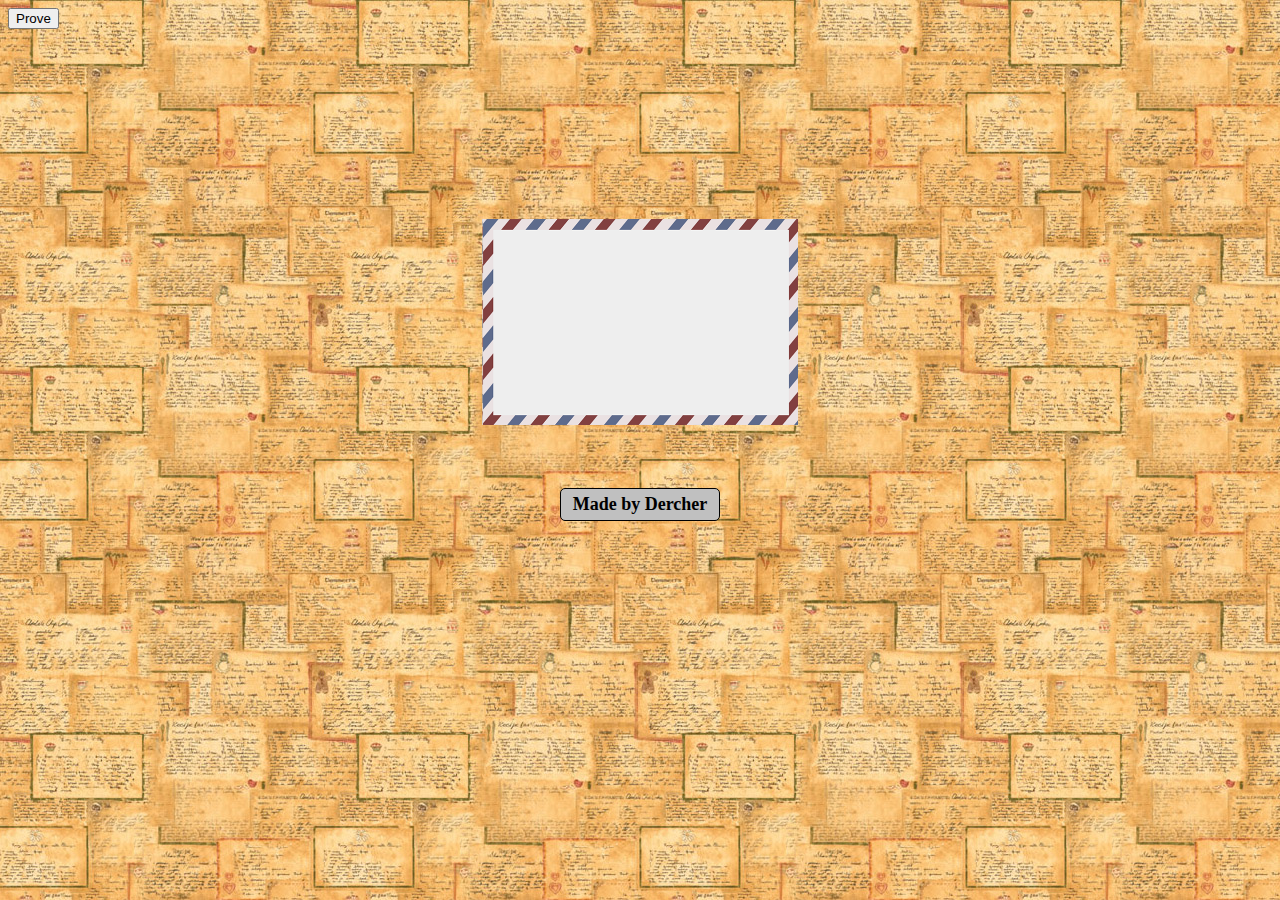
==== letter.html @ f617ad26 "file added" ====
<!DOCTYPE html>
<html>
	<head> 
		<meta charset="UTF-8">
		<title>CSS is Awesome !</title>
		<link rel="stylesheet" href="css/letter.css">
	</head>
	<body>
       <button class="prove">Prove</button>
		<div class="container"> 
		  <div class="back">
		    <div class="back__inner">
		    	<div class="paper">
		    	<form class="formWrapper1">
		    		<div class="paper__text"><div>Ваше сообщение:</div></div>
		    		<textarea class="message" maxlength="1000" ROWS="5" placeholder="Введите здесь текс"></textarea>
		    	</form>	    	  
		    	</div>
		    </div>
		    <div class="back__right__inner"></div>	
		    <div class="back__right"></div>	
		    <div class="back__left__inner"></div>	    
		    <div class="back__left"></div>
		    <div class="back__bottom__inner"></div>
		    <div class="back__bottom">
		      <div class="formWrapper2">
			      <div class="letter__text">Ваше имя:</div>
		    	  <input type="text" name="">
		    	  <div class="letter__text">Ваш E-mail/Skype:</div>
		    	  <input type="text" name="">
		    	  <button class="letter__button" onclick="submitLetter()">Отправить</button>
		      </div>
		    </div>
		    <div class="back__top__inner"></div>
		    <div class="back__top"></div>
		  </div>
		  <div class="front"></div>
		</div>
	   <div class="submited"> 
	    <div>
	       <p>Ваше сообщение успешно отправлено!</p>
	       <p>В ближайшее время я с Вами свяжусь!</p>
	      <button onclick="removeSub(0)">Ok</button>
	    </div>   
	  </div>
	  <div class="submited"> 
	    <div>
	     <p>Заполните пожалуйста все поля для вводя</p>
	     <button onclick="removeSub(1)">Ok</button>
	   </div>   
	  </div>
	  <footer class="made">Made by Dercher</footer>
		<script src="js/letter.js"></script>
	</body>
</html>
---- css/letter.css ----
* { 
	box-sizing: border-box;  
} 

body {
	background: url('../img/back.jpg');
	overflow-x: hidden;
	overflow-y: hidden; 
}
.container, .submited { 
	position: relative;
	transform: scale(1);
    width: 314.5px;
	height: 206px;
	margin: 15% auto 5%;
	-webkit-transition: all 3s ease; /* Firefox */
	-moz-transition: all 3s ease; /* WebKit */
	-o-transition: all 3s ease; /* Opera */
	transition: all 3s ease; /* Standard */
}
.submited {
	position: fixed;
	display: none;
	top: 5%;
	left: 0;
	width: 100vw;
	transform: scale(0) rotate(-360deg);
	-webkit-transition: all 1s ease; /* Firefox */
	-moz-transition: all 1s ease; /* WebKit */
	-o-transition: all 1s ease; /* Opera */
	transition: all 1s ease; /* Standard */
}

.submited div{
	opacity: 1;
	display: table;
	margin: 0 auto;
	padding: 3em 1.6em;
	border-radius: 1.08em;
	border: 5px solid #D2841E;
	color: #D2841E;
	font-size: 1.25em;
	font-weight: bold;
	text-shadow:0px 2px 3px #75762b;

	background: rgb(229,230,150); /* Old browsers */
	background: -moz-linear-gradient(left,  rgba(229,230,150,1) 0%, rgba(209,211,96,1) 0%, rgba(227,237,196,1) 72%, rgba(227,237,196,1) 78%); /* FF3.6-15 */
	background: -webkit-linear-gradient(left,  rgba(229,230,150,1) 0%,rgba(209,211,96,1) 0%,rgba(227,237,196,1) 72%,rgba(227,237,196,1) 78%); /* Chrome10-25,Safari5.1-6 */
	background: linear-gradient(to right,  rgba(229,230,150,1) 0%,rgba(209,211,96,1) 0%,rgba(227,237,196,1) 72%,rgba(227,237,196,1) 78%); /* W3C, IE10+, FF16+, Chrome26+, Opera12+, Safari7+ */
	filter: progid:DXImageTransform.Microsoft.gradient( startColorstr='#e5e696', endColorstr='#e3edc4',GradientType=1 ); /* IE6-9 */
}
/*..----------------------*/
.submited button{text-decoration:none; text-align:center; 
	 padding: .2em .5em; 
	 border:solid 1px #004F72; 
	 -webkit-border-radius:.25em;
	 -moz-border-radius:.25em; 
	 border-radius: .25em; 
	 font: .8em Arial, Helvetica, sans-serif; 
	 font-weight:bold; 
	 color:#f2ffff; 
	 display: table;
	 margin: .8em auto 0;
	 background-color:#3BA4C7; 
	 background-image: -moz-linear-gradient(top, #3BA4C7 0%, #3a839c 100%); 
	 background-image: -webkit-linear-gradient(top, #3BA4C7 0%, #3a839c 100%); 
	 background-image: -o-linear-gradient(top, #3BA4C7 0%, #3a839c 100%); 
	 background-image: -ms-linear-gradient(top, #3BA4C7 0% ,#3a839c 100%); 
	 filter: progid:DXImageTransform.Microsoft.gradient( startColorstr='#3a839c', endColorstr='#3a839c',GradientType=0 ); 
	 background-image: linear-gradient(top, #3BA4C7 0% ,#3a839c 100%);   
	 -webkit-box-shadow:inset 0,0px 0,0px 1,1px #ffffff,#ffffff;  -moz-box-shadow:inset 0px 0px 1px #ffffff;  box-shadow:inset 0px 0px 1px #ffffff;  
	  
	 text-shadow: 1px 2px 2px #613737; 
	 filter: dropshadow(color=#613737, offx=1, offy=2);  
}
 .submited button:hover{
	 padding: .2em .5em; 
	 border:solid 1px #000; 
	 -webkit-border-radius:.25em;
	 -moz-border-radius:.25em; 
	 border-radius: .25em; 
	 font: .8em Arial, Helvetica, sans-serif; 
	 font-weight:bold; 
	 color:#f2ffff; 
	 background-color:#3c7c91; 
	 background-image: -moz-linear-gradient(top, #3c7c91 0%, #06526b 100%); 
	 background-image: -webkit-linear-gradient(top, #3c7c91 0%, #06526b 100%); 
	 background-image: -o-linear-gradient(top, #3c7c91 0%, #06526b 100%); 
	 background-image: -ms-linear-gradient(top, #3c7c91 0% ,#06526b 100%); 
	 filter: progid:DXImageTransform.Microsoft.gradient( startColorstr='#06526b', endColorstr='#06526b',GradientType=0 ); 
	 background-image: linear-gradient(top, #3c7c91 0% ,#06526b 100%);   
	 -webkit-box-shadow:inset 0,0px 0,0px 1,1px #ffffff,#ffffff;  -moz-box-shadow:inset 0px 0px 1px #ffffff;  box-shadow:inset 0px 0px 1px #ffffff;  
	  
	 text-shadow: 1px 2px 2px #613737; 
	 filter: dropshadow(color=#613737, offx=1, offy=2);
	}
/*-------------------------*/
.front {
	position:absolute;
	background: url('../img/letter/front3.png') no-repeat;
	background-size: contain;
	width: inherit; 
	height: inherit; 
	backface-visibility: hidden;
	transform: perspective( 900px ) rotateY( 0deg );
	-webkit-transition: all 3s ease; /* Firefox */
	-moz-transition: all 3s ease; /* WebKit */
	-o-transition: all 3s ease; /* Opera */
	transition: all 3s ease; /* Standard */
}
.back {
	position:absolute;
	transform: perspective( 900px ) rotateY( 180deg );
	width: inherit; 
	height: inherit; 
	backface-visibility: hidden;
	-webkit-transition: all 3s ease; /* Firefox */
	-moz-transition: all 3s ease; /* WebKit */
	-o-transition: all 3s ease; /* Opera */
	transition: all 3s ease; /* Standard */
}
.back__inner {
   position: absolute;
   background: #E4E4E4;
   width: inherit;
   height: inherit;
}
.paper {
   display: none;
   position: absolute;
   left: -450%;
   top: 0;
   padding-top: 10px;
   transform: rotate(-360deg);
   background: url('../img/letter/paper2.png') no-repeat;
   background-size: contain;
   width: inherit;
   height: inherit;
   	-webkit-transition: all 1.5s ease; /* Firefox */
	-moz-transition: all 1.5s ease; /* WebKit */
	-o-transition: all 1.5s ease; /* Opera */
	transition: all 1.5s ease; /* Standard */
}
.paper__text {
  display: table;
   margin: 10px auto 11px;
 }
.paper__text div  {
  display: inline-block;
  text-align: center;
  color: #5F9EA0;
  font-size: 15px;
}
.message {
	background: #FFEEAA;
    margin: 0 48px;
    width: 220px;
    color: #5F9EA0;
    border: 1px solid #D9C768;
}
.formWrapper1, .formWrapper2 {
	display: none;
	transform: scale(0);
    -webkit-transition: all 1.5s ease; /* Firefox */
	-moz-transition: all 1.5s ease; /* WebKit */
	-o-transition: all 1.5s ease; /* Opera */
	transition: all 1.5s ease; /* Standard */
}
.made {
	background: silver;
	border: 1px solid #000;
	border-radius: 5px;
	text-align: center;
	font-size: 18px;
    font-weight: bold;
    padding: 5px 10px;
    width: 160px;
    margin: 0 auto;
}
.letter__text { 
  display: table;
  text-align: center;
  color: #5F9EA0;
  font-size: 15px;
  margin: 77px auto 4px;
}
.letter__text:nth-child(3) {
	 margin: 6px auto 4px;
}
.back__bottom input {
	display: table;
	margin: 0 auto;
	text-align: center;
	width: 100px;
	height: 17px;
}

.letter__button {
	display: table;
	margin: 10px auto;
	text-align: center;
	color: #5F9EA0;
    font-size: 13px;
    padding: 0px;
}
/*===============================================================*/
.back__top, .back__right, .back__bottom, .back__left,
.back__top__inner, .back__right__inner, .back__bottom__inner, .back__left__inner {
	position: absolute;
  	width: inherit;
	height: inherit;
	transform: perspective( 900px ) rotateY( 0deg );
	-webkit-transition: all 0.7s ease; /* Firefox */
	-moz-transition: all 0.7s ease; /* WebKit */
	-o-transition: all 0.7s ease; /* Opera */
	transition: all 0.7s ease; /* Standard */
}
/*-------------------------*/
.back__top__inner {
	background: url('../img/letter/top_inner.png') no-repeat;
	background-size: contain;
	transform-origin: center top; 
}
.back__right__inner {
	background: url('../img/letter/right_inner.png') no-repeat;
	background-size: contain;
	transform-origin: center right;
  
}
.back__bottom__inner {
	background: url('../img/letter/bottom_inner.png') no-repeat;
	background-size: contain;
	transform-origin: center bottom;
}
.back__left__inner {
	background: url('../img/letter/left_inner.png') no-repeat;
	background-size: contain;
	transform-origin: center left;
}
/*//---------------------------------------------------------*/
.back__top {
	background: url('../img/letter/top.png') no-repeat;
	background-size: contain;
	transform-origin: center top; 
	backface-visibility: hidden;
}
.back__right {
	background: url('../img/letter/right.png') no-repeat;
	background-size: contain;
	transform-origin: center right;  
    backface-visibility: hidden;
}
.back__bottom {
	background: url('../img/letter/bottom.png') no-repeat;
	background-size: contain;
	transform-origin: center bottom;
	backface-visibility: hidden;
}
.back__left {
	background: url('../img/letter/left.png') no-repeat;
	background-size: contain;
	transform-origin: center left;
	backface-visibility: hidden;
}
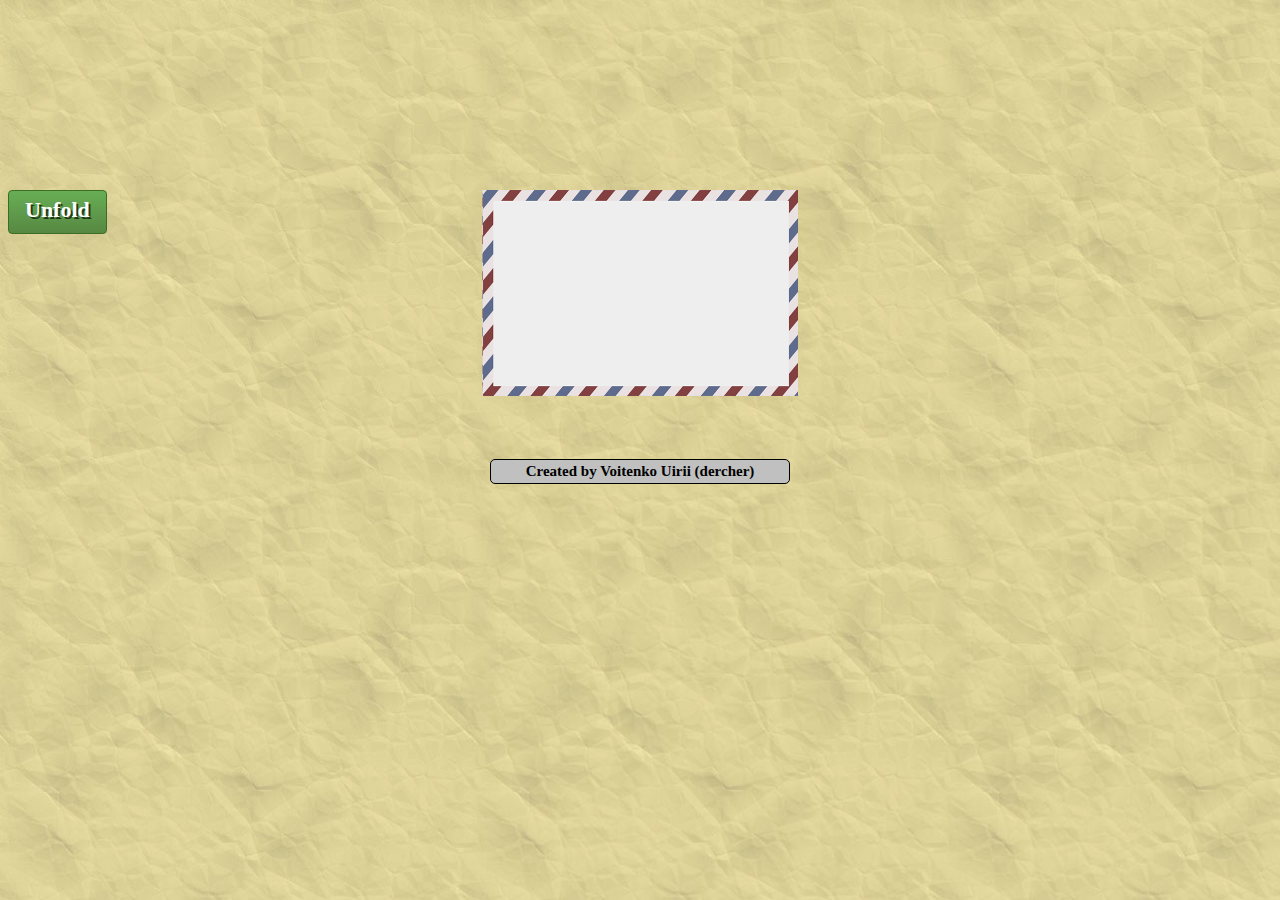
==== commit 2052571b: "some changes added" ====
--- a/letter.html
+++ b/letter.html
@@ -6,15 +6,15 @@
 		<link rel="stylesheet" href="css/letter.css">
 	</head>
 	<body>
-       <button class="prove">Prove</button>
-		<div class="container"> 
+       <div class="prove">Unfold</div>
+		<form class="container"> 
 		  <div class="back">
 		    <div class="back__inner">
 		    	<div class="paper">
-		    	<form class="formWrapper1">
+		    	<div class="formWrapper1">
 		    		<div class="paper__text"><div>Ваше сообщение:</div></div>
 		    		<textarea class="message" maxlength="1000" ROWS="5" placeholder="Введите здесь текс"></textarea>
-		    	</form>	    	  
+		    	</div>	    	  
 		    	</div>
 		    </div>
 		    <div class="back__right__inner"></div>	
@@ -25,31 +25,31 @@
 		    <div class="back__bottom">
 		      <div class="formWrapper2">
 			      <div class="letter__text">Ваше имя:</div>
-		    	  <input type="text" name="">
-		    	  <div class="letter__text">Ваш E-mail/Skype:</div>
-		    	  <input type="text" name="">
-		    	  <button class="letter__button" onclick="submitLetter()">Отправить</button>
+		    	  <input type="text">
+		    	  <div class="letter__text">Ваш E-mail:</div>
+		    	  <input type="text">
+		    	  <button class="letter__button">Отправить</button>
 		      </div>
 		    </div>
 		    <div class="back__top__inner"></div>
 		    <div class="back__top"></div>
 		  </div>
 		  <div class="front"></div>
-		</div>
+		</form>
 	   <div class="submited"> 
 	    <div>
 	       <p>Ваше сообщение успешно отправлено!</p>
 	       <p>В ближайшее время я с Вами свяжусь!</p>
-	      <button onclick="removeSub(0)">Ok</button>
+	      <button class="ok" >Ok</button>
 	    </div>   
 	  </div>
 	  <div class="submited"> 
 	    <div>
 	     <p>Заполните пожалуйста все поля для вводя</p>
-	     <button onclick="removeSub(1)">Ok</button>
+	     <button class="ok" >Ok</button>
 	   </div>   
 	  </div>
-	  <footer class="made">Made by Dercher</footer>
+	  <footer class="made">Created by Voitenko Uirii (dercher)</footer>
 		<script src="js/letter.js"></script>
 	</body>
 </html>--- a/css/letter.css
+++ b/css/letter.css
@@ -3,7 +3,7 @@
 } 
 
 body {
-	background: url('../img/back.jpg');
+	background: url('../img/back8.jpg');
 	overflow-x: hidden;
 	overflow-y: hidden; 
 }
@@ -13,10 +13,10 @@
     width: 314.5px;
 	height: 206px;
 	margin: 15% auto 5%;
-	-webkit-transition: all 3s ease; /* Firefox */
-	-moz-transition: all 3s ease; /* WebKit */
-	-o-transition: all 3s ease; /* Opera */
-	transition: all 3s ease; /* Standard */
+	-webkit-transition: all 1500ms ease; /* Firefox */
+	-moz-transition: all 1500ms ease; /* WebKit */
+	-o-transition: all 1500ms ease; /* Opera */
+	transition: all 1500ms ease; /* Standard */
 }
 .submited {
 	position: fixed;
@@ -25,10 +25,10 @@
 	left: 0;
 	width: 100vw;
 	transform: scale(0) rotate(-360deg);
-	-webkit-transition: all 1s ease; /* Firefox */
-	-moz-transition: all 1s ease; /* WebKit */
-	-o-transition: all 1s ease; /* Opera */
-	transition: all 1s ease; /* Standard */
+	-webkit-transition: all 500ms ease; /* Firefox */
+	-moz-transition: all 500ms ease; /* WebKit */
+	-o-transition: all 500ms ease; /* Opera */
+	transition: all 500ms ease; /* Standard */
 }
 
 .submited div{
@@ -48,6 +48,21 @@
 	background: -webkit-linear-gradient(left,  rgba(229,230,150,1) 0%,rgba(209,211,96,1) 0%,rgba(227,237,196,1) 72%,rgba(227,237,196,1) 78%); /* Chrome10-25,Safari5.1-6 */
 	background: linear-gradient(to right,  rgba(229,230,150,1) 0%,rgba(209,211,96,1) 0%,rgba(227,237,196,1) 72%,rgba(227,237,196,1) 78%); /* W3C, IE10+, FF16+, Chrome26+, Opera12+, Safari7+ */
 	filter: progid:DXImageTransform.Microsoft.gradient( startColorstr='#e5e696', endColorstr='#e3edc4',GradientType=1 ); /* IE6-9 */
+}
+.prove {
+	position: absolute;
+	background:    #67ae55;
+	background:    -webkit-linear-gradient(#67ae55, #578843);
+	background:    linear-gradient(#67ae55, #578843);
+	border:        1px solid #3b6e22;
+	border-radius: 4px;
+	cursor: pointer;
+	color:         #fff;
+	display:       inline-block;
+	padding:       8px 16px 12px;
+	font:          normal 700 22px/1 "Bellota", cursive;
+	text-align:    center;
+	text-shadow:   2px 2px 0 #1f3a13;
 }
 /*..----------------------*/
 .submited button{text-decoration:none; text-align:center; 
@@ -103,10 +118,10 @@
 	height: inherit; 
 	backface-visibility: hidden;
 	transform: perspective( 900px ) rotateY( 0deg );
-	-webkit-transition: all 3s ease; /* Firefox */
-	-moz-transition: all 3s ease; /* WebKit */
-	-o-transition: all 3s ease; /* Opera */
-	transition: all 3s ease; /* Standard */
+	-webkit-transition: all 1500ms ease; /* Firefox */
+	-moz-transition: all 1500ms ease; /* WebKit */
+	-o-transition: all 1500ms ease; /* Opera */
+	transition: all 1500ms ease; /* Standard */
 }
 .back {
 	position:absolute;
@@ -114,10 +129,10 @@
 	width: inherit; 
 	height: inherit; 
 	backface-visibility: hidden;
-	-webkit-transition: all 3s ease; /* Firefox */
-	-moz-transition: all 3s ease; /* WebKit */
-	-o-transition: all 3s ease; /* Opera */
-	transition: all 3s ease; /* Standard */
+	-webkit-transition: all 1500ms ease; /* Firefox */
+	-moz-transition: all 1500ms ease; /* WebKit */
+	-o-transition: all 1500ms ease; /* Opera */
+	transition: all 1500ms ease; /* Standard */
 }
 .back__inner {
    position: absolute;
@@ -136,10 +151,10 @@
    background-size: contain;
    width: inherit;
    height: inherit;
-   	-webkit-transition: all 1.5s ease; /* Firefox */
-	-moz-transition: all 1.5s ease; /* WebKit */
-	-o-transition: all 1.5s ease; /* Opera */
-	transition: all 1.5s ease; /* Standard */
+   	-webkit-transition: all 750ms ease; /* Firefox */
+	-moz-transition: all 750ms ease; /* WebKit */
+	-o-transition: all 750ms ease; /* Opera */
+	transition: all 750ms ease; /* Standard */
 }
 .paper__text {
   display: table;
@@ -161,20 +176,20 @@
 .formWrapper1, .formWrapper2 {
 	display: none;
 	transform: scale(0);
-    -webkit-transition: all 1.5s ease; /* Firefox */
-	-moz-transition: all 1.5s ease; /* WebKit */
-	-o-transition: all 1.5s ease; /* Opera */
-	transition: all 1.5s ease; /* Standard */
+    -webkit-transition: all 750ms ease; /* Firefox */
+	-moz-transition: all 750ms ease; /* WebKit */
+	-o-transition: all 750ms ease; /* Opera */
+	transition: all 750ms ease; /* Standard */
 }
 .made {
 	background: silver;
 	border: 1px solid #000;
 	border-radius: 5px;
 	text-align: center;
-	font-size: 18px;
+	font-size: 15px;
     font-weight: bold;
-    padding: 5px 10px;
-    width: 160px;
+    padding: 3px 7px;
+    width: 300px;
     margin: 0 auto;
 }
 .letter__text { 
@@ -210,10 +225,10 @@
   	width: inherit;
 	height: inherit;
 	transform: perspective( 900px ) rotateY( 0deg );
-	-webkit-transition: all 0.7s ease; /* Firefox */
-	-moz-transition: all 0.7s ease; /* WebKit */
-	-o-transition: all 0.7s ease; /* Opera */
-	transition: all 0.7s ease; /* Standard */
+	-webkit-transition: all 700ms ease; /* Firefox */
+	-moz-transition: all 700ms ease; /* WebKit */
+	-o-transition: all 700ms ease; /* Opera */
+	transition: all 700ms ease; /* Standard */
 }
 /*-------------------------*/
 .back__top__inner {
